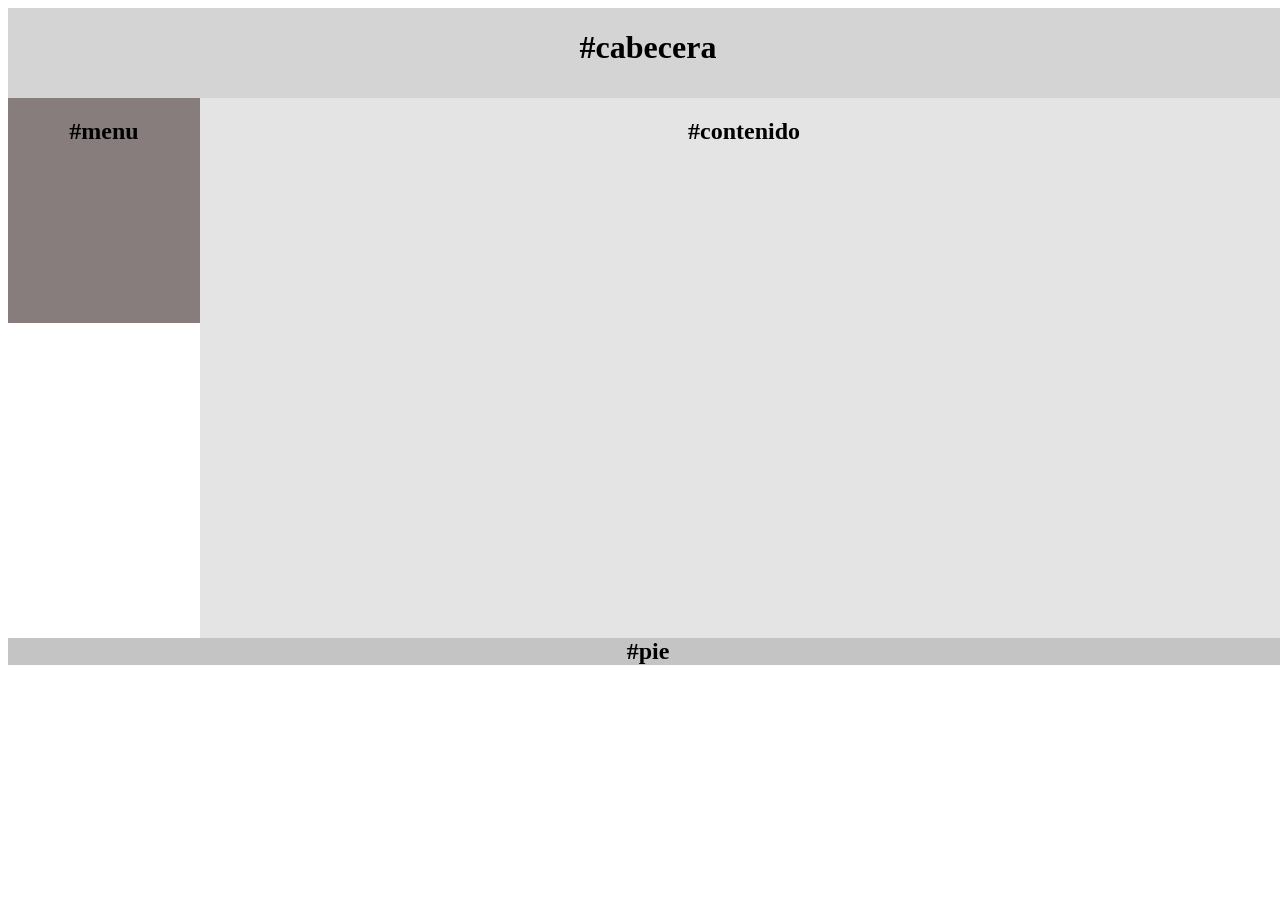
==== Clase 4/Layout en CSS.html @ 5bc216df "Organización inicial: Archivos de la materia" ====
<!-- Se te presenta un esquema de la estructura de una página web, identificada por un contenedor principal 
(#contenedor) que incluye una cabecera (#cabecera), 
un menú de navegación (#menu), un área de contenido principal (#contenido), y un pie de página (#pie). 
Tal como se muestra en la imagen adjunta, el menú actualmente se encuentra a la izquierda del contenido.
Tu tarea consiste en escribir el código HTML necesario para representar esta estructura y el código CSS 
para aplicar los estilos solicitados en las siguientes modificaciones. Para cada modificación, 
proporciona el fragmento de código HTML (si es necesario modificarlo) y el código CSS correspondiente. -->
<!DOCTYPE html>
<html lang="en">
<head>
    <meta charset="UTF-8">
    <meta name="viewport" content="width=device-width, initial-scale=1.0">
    <title>Document</title>
    <link href="Layout en CSS.css" rel="stylesheet" type="text/css">
</head>
<body class="Contenedor">
    <header class="Cabecera">
        <h1>#cabecera</h1>
    </header>
    <nav class="Menu">
        <h2>#menu</h2>
    </nav>
    <main class="Contenido">
        <h2>#contenido</h2>
    </main>
    <footer class="Pie">
        <h2>#pie</h2>
    </footer>
</body>
</html>
---- Clase 4/Layout en CSS.css ----
/* Modificaciones a realizar:
Mover el menú a la derecha: Escribe el código CSS 
necesario para que el menú de navegación (#menu) 
se visualice al lado derecho del contenido principal 
(#contenido). Considera cómo puedes lograr este diseño 
utilizando propiedades de CSS.
Eliminar el menú: Escribe el código CSS necesario 
para que el menú de navegación (#menu) no se visualice 
en la página.
Ocultar el pie de página: Escribe el código CSS 
necesario para que el pie de página (#pie) no sea 
visible en la página.
Ocultar el encabezado: Escribe el código CSS 
necesario para que la cabecera (#cabecera) no se 
muestre en la página. */

.Contenedor {
    width: 100vw;
    height: 100vh;
}
.Cabecera {
    float: left;
    width: 100vw;
    height: 10vh;
    background-color: #d4d4d4;
    text-align: center;
}
.Menu {
    background-color: #887d7d;
    width: 15vw;
    float: left;
    text-align: center;
    height: 25vh;
}
.Contenido {
    background-color: #e4e4e4;
    width: 85vw;
    float: left;
    text-align: center;
    height: 60vh;
}
.Pie {
    clear: both;
    background-color: #c4c4c4;
    text-align: center;
}
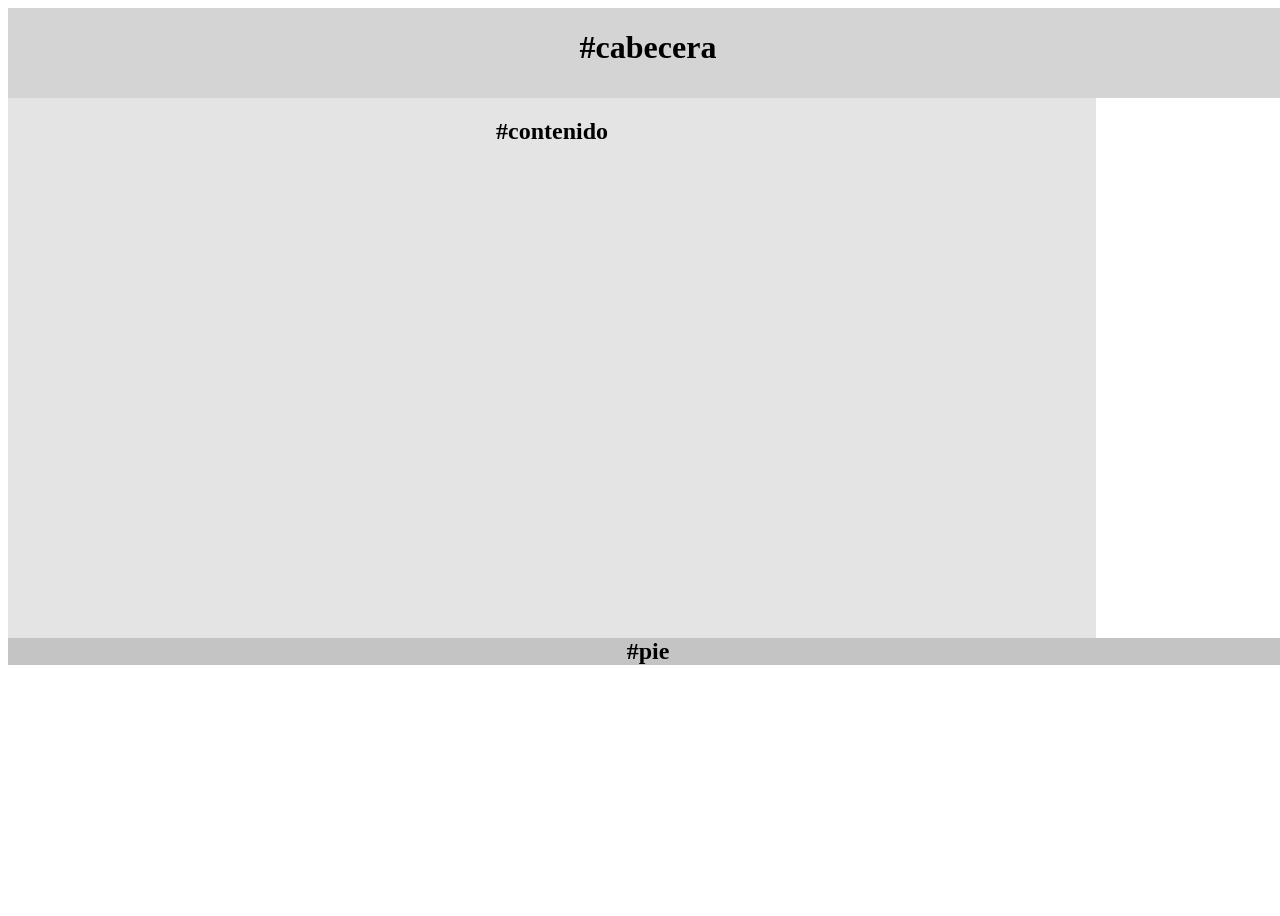
==== commit fd971e4e: "Punto 2 (el anterior era el 1, me equivoque)" ====
--- a/Clase 4/Layout en CSS.html
+++ b/Clase 4/Layout en CSS.html
@@ -17,9 +17,9 @@
     <header class="Cabecera">
         <h1>#cabecera</h1>
     </header>
-    <nav class="Menu">
+    <!-- <nav class="Menu">
         <h2>#menu</h2>
-    </nav>
+    </nav> -->
     <main class="Contenido">
         <h2>#contenido</h2>
     </main>
--- a/Clase 4/Layout en CSS.css
+++ b/Clase 4/Layout en CSS.css
@@ -25,13 +25,14 @@
     background-color: #d4d4d4;
     text-align: center;
 }
-.Menu {
+/* .Menu {
     background-color: #887d7d;
     width: 15vw;
-    float: left;
+    float: right;
     text-align: center;
     height: 25vh;
-}
+    
+} */
 .Contenido {
     background-color: #e4e4e4;
     width: 85vw;
